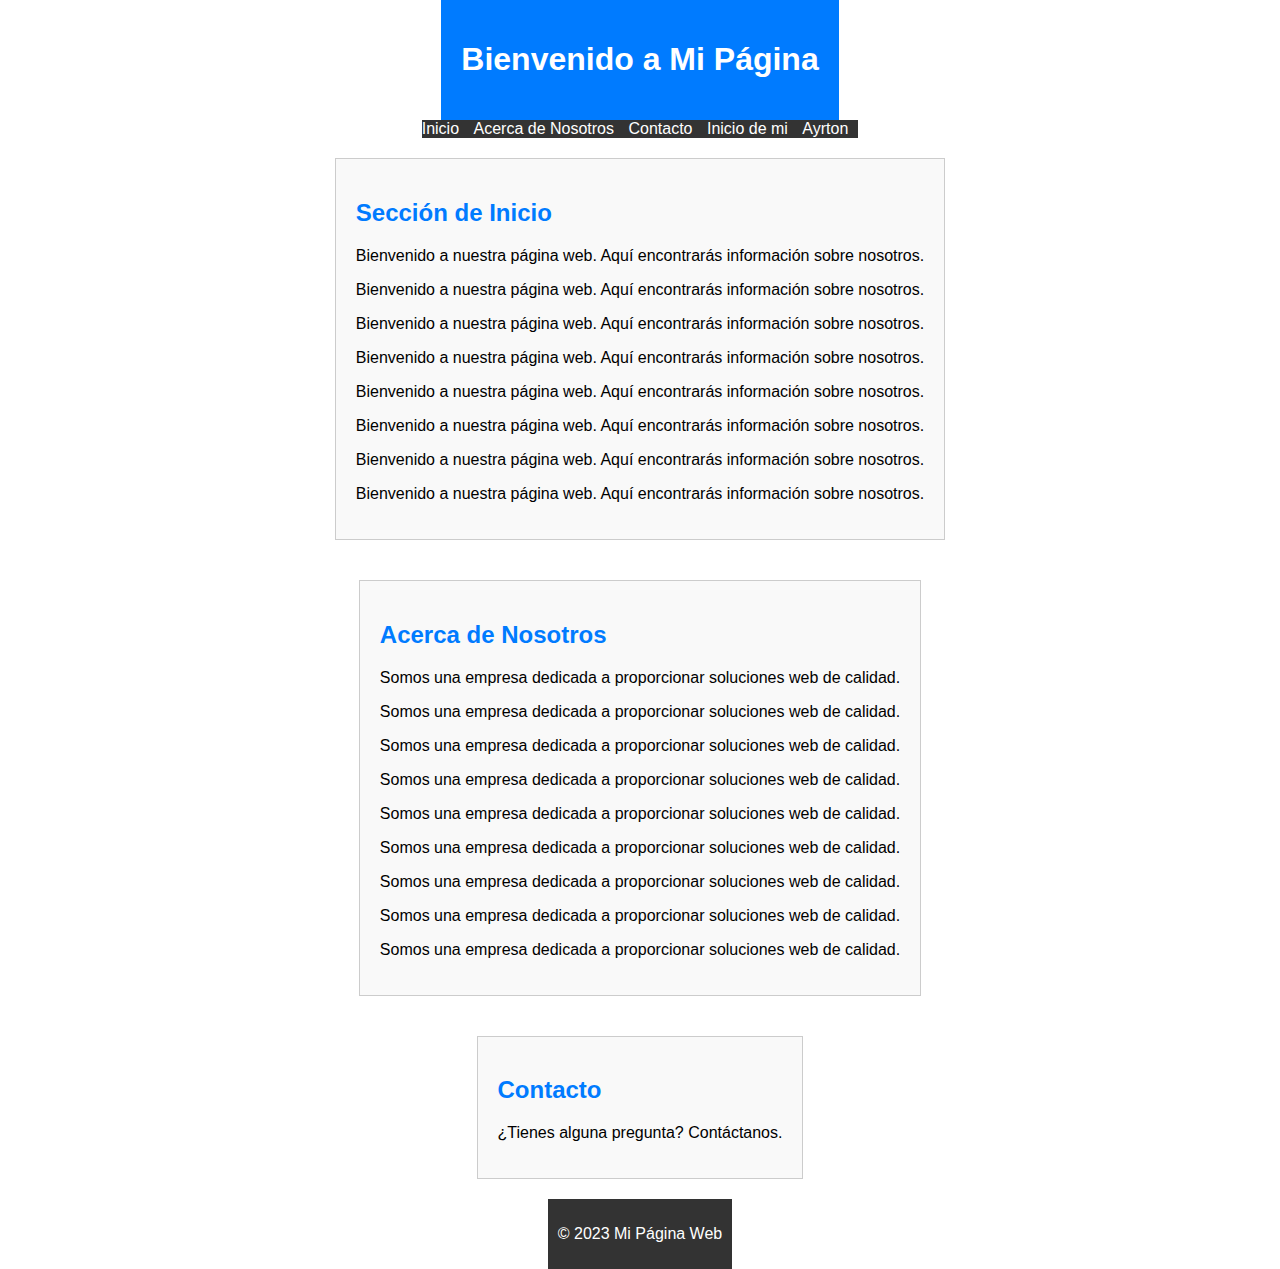
==== index.html @ 639d7d5f "pagina1" ====
<!DOCTYPE html>
<html>
<head>
    <meta charset="UTF-8">
    <title>Mi Página con Secciones</title>    
    <!-- Agrega la etiqueta link para el favicon -->
    <link rel="icon" type="image/png" href="image (3).png">
    <link rel="stylesheet" type="text/css" href="css/style.css">
</head>
<body>
    <header>
        <h1>Bienvenido a Mi Página</h1>
    </header>
    
    <nav>
        <ul>
            <li><a href="#inicio">Inicio</a></li>
            <li><a href="#acerca">Acerca de Nosotros</a></li>
            <li><a href="#contacto">Contacto</a></li>
            <li><a href="inicio.html">Inicio de mi</a></li>
            <li><a href="ayrton.html">Ayrton</a></li>
        </ul>
    </nav>

    <section id="inicio">
        <h2>Sección de Inicio</h2>
        <p>Bienvenido a nuestra página web. Aquí encontrarás información sobre nosotros.</p>
        <p>Bienvenido a nuestra página web. Aquí encontrarás información sobre nosotros.</p>
        <p>Bienvenido a nuestra página web. Aquí encontrarás información sobre nosotros.</p>
        <p>Bienvenido a nuestra página web. Aquí encontrarás información sobre nosotros.</p>
        <p>Bienvenido a nuestra página web. Aquí encontrarás información sobre nosotros.</p>
        <p>Bienvenido a nuestra página web. Aquí encontrarás información sobre nosotros.</p>
        <p>Bienvenido a nuestra página web. Aquí encontrarás información sobre nosotros.</p>
        <p>Bienvenido a nuestra página web. Aquí encontrarás información sobre nosotros.</p>
    </section>

    <section id="acerca">
        <h2>Acerca de Nosotros</h2>
        <p>Somos una empresa dedicada a proporcionar soluciones web de calidad.</p>
        <p>Somos una empresa dedicada a proporcionar soluciones web de calidad.</p>
        <p>Somos una empresa dedicada a proporcionar soluciones web de calidad.</p>
        <p>Somos una empresa dedicada a proporcionar soluciones web de calidad.</p>
        <p>Somos una empresa dedicada a proporcionar soluciones web de calidad.</p>
        <p>Somos una empresa dedicada a proporcionar soluciones web de calidad.</p>
        <p>Somos una empresa dedicada a proporcionar soluciones web de calidad.</p>
        <p>Somos una empresa dedicada a proporcionar soluciones web de calidad.</p>
        <p>Somos una empresa dedicada a proporcionar soluciones web de calidad.</p>
    </section>

    <section id="contacto">
        <h2>Contacto</h2>
        <p>¿Tienes alguna pregunta? Contáctanos.</p>
    </section>

    <footer>
        <p>&copy; 2023 Mi Página Web</p>
    </footer>
    <!-- Referencia al archivo JavaScript -->
    <script src="js/script.js"></script>
</body>
</html>
---- css/style.css ----
/* Estilos generales */
body {
    font-family: Arial, sans-serif;
    margin: 0;
    padding: 0;
    display: flex;
    flex-direction: column;
    align-items: center; /* Centrar horizontalmente */
    justify-content: center; /* Centrar verticalmente */
    min-height: 100vh; /* Establece el alto mínimo de la página al 100% de la ventana gráfica */
}

header {
    background-color: #007BFF;
    color: white;
    text-align: center;
    padding: 20px;
}

nav ul {
    list-style-type: none;
    padding: 0;
    margin: 0;
    background-color: #333;
    text-align: center;
}

nav li {
    display: inline;
    margin-right: 10px;
}

nav a {
    text-decoration: none;
    color: white;
}

/* Estilos de secciones */
section {
    padding: 20px;
    margin: 20px;
    border: 1px solid #ccc;
    background-color: #f9f9f9;
    transition: box-shadow 0.3s;
}

/* Sombreado cuando se pasa el mouse */
section:hover {
    box-shadow: 5px 5px 10px rgba(0, 0, 0, 0.5);
}

h2 {
    color: #007BFF;
}

/* Estilos de pie de página */
footer {
    text-align: center;
    background-color: #333;
    color: white;
    padding: 10px;
}

/* Estilo para resaltar la sección activa */
.resaltado {
    box-shadow: 5px 5px 10px rgba(0, 0, 0, 0.5); /* Define el sombreado */
    transform: scale(1.05); /* Aumenta ligeramente el tamaño */
}
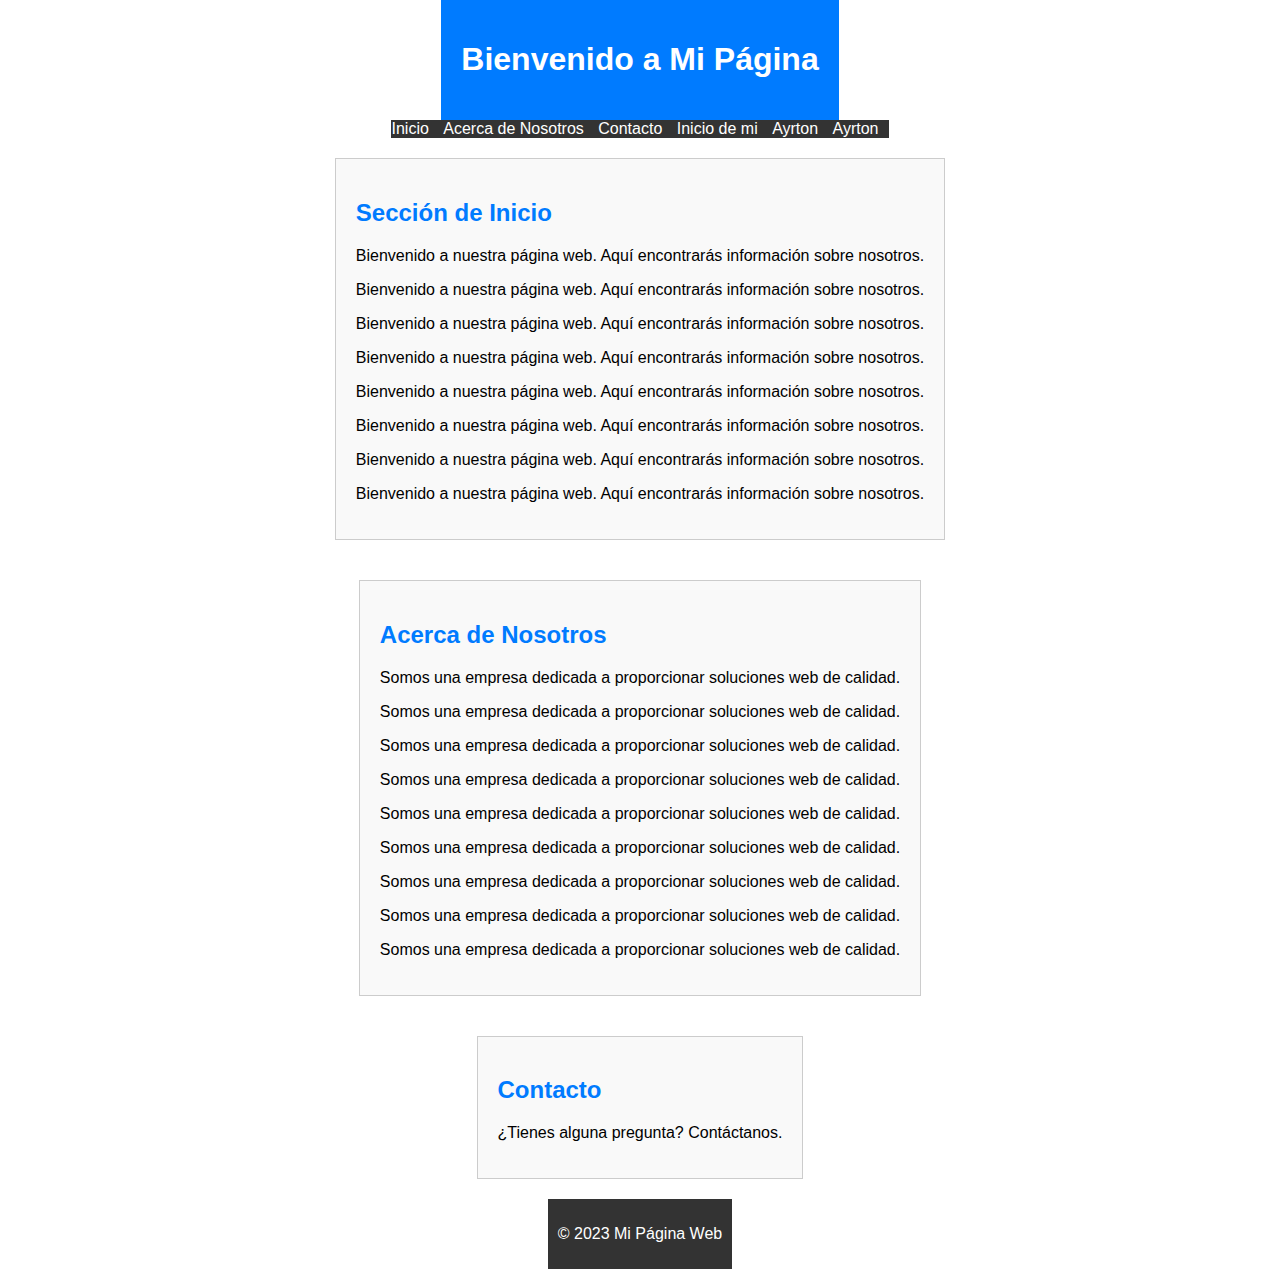
==== commit b97d4359: "nuevo" ====
--- a/index.html
+++ b/index.html
@@ -19,6 +19,7 @@
             <li><a href="#contacto">Contacto</a></li>
             <li><a href="inicio.html">Inicio de mi</a></li>
             <li><a href="ayrton.html">Ayrton</a></li>
+            <li><a href="michael.html">Ayrton</a></li>
         </ul>
     </nav>
 
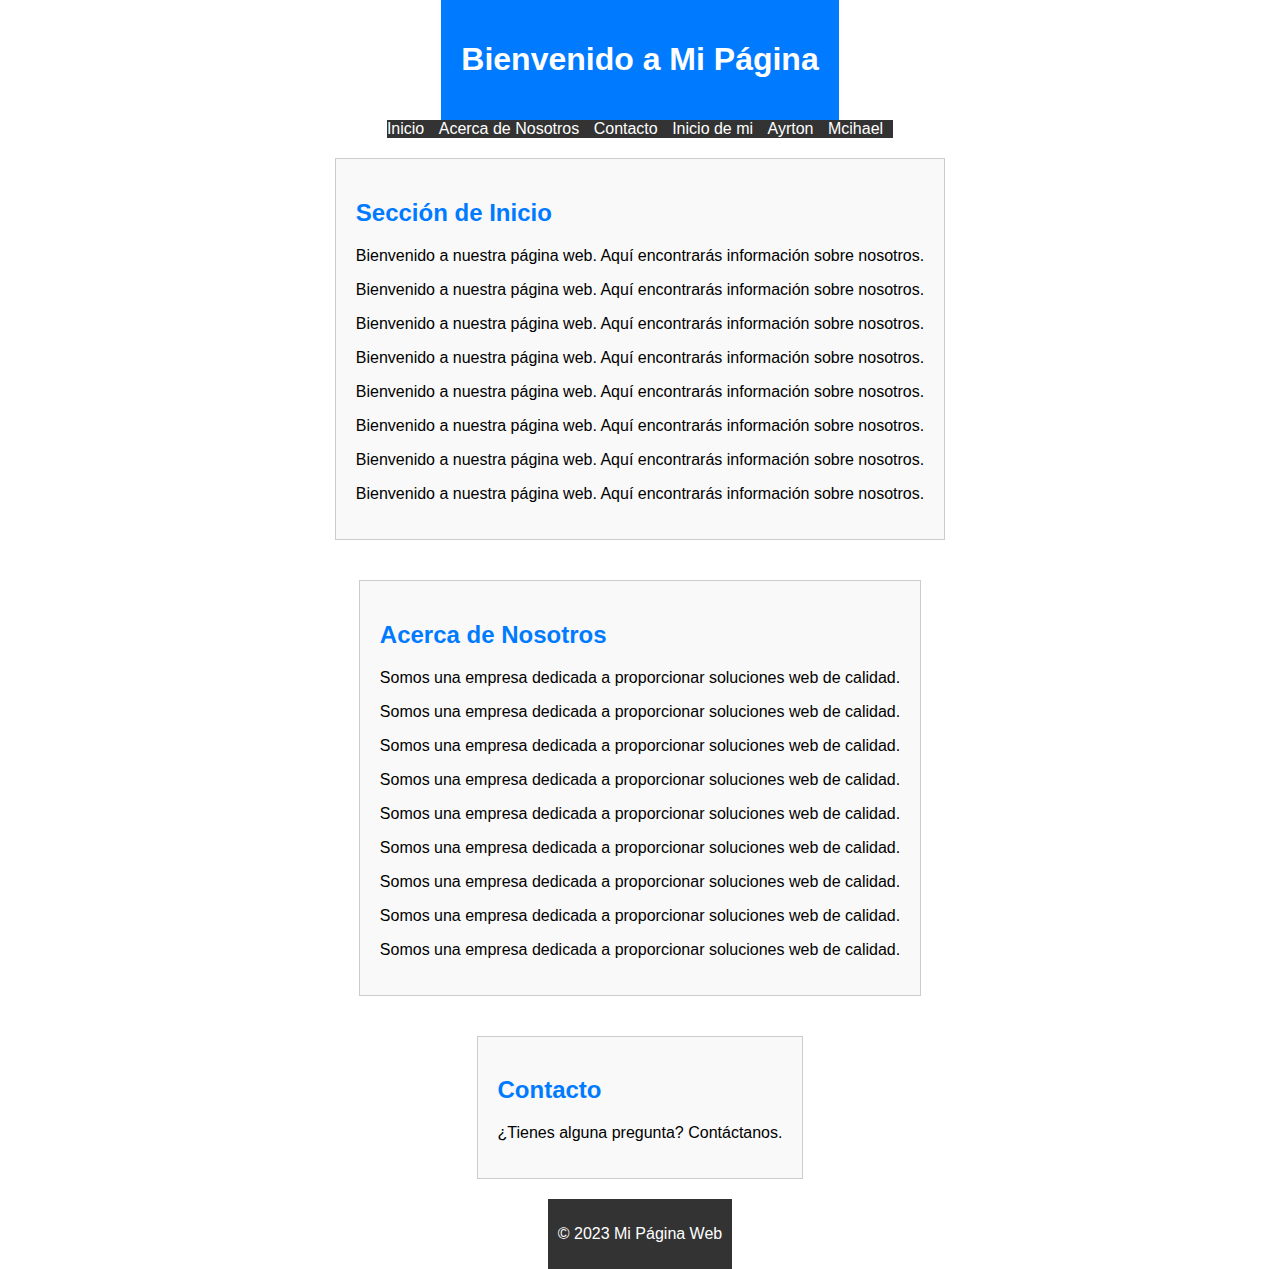
==== commit 4ad0f2db: "prueba 4" ====
--- a/index.html
+++ b/index.html
@@ -19,7 +19,7 @@
             <li><a href="#contacto">Contacto</a></li>
             <li><a href="inicio.html">Inicio de mi</a></li>
             <li><a href="ayrton.html">Ayrton</a></li>
-            <li><a href="michael.html">Ayrton</a></li>
+            <li><a href="michael.html">Mcihael</a></li>
         </ul>
     </nav>
 
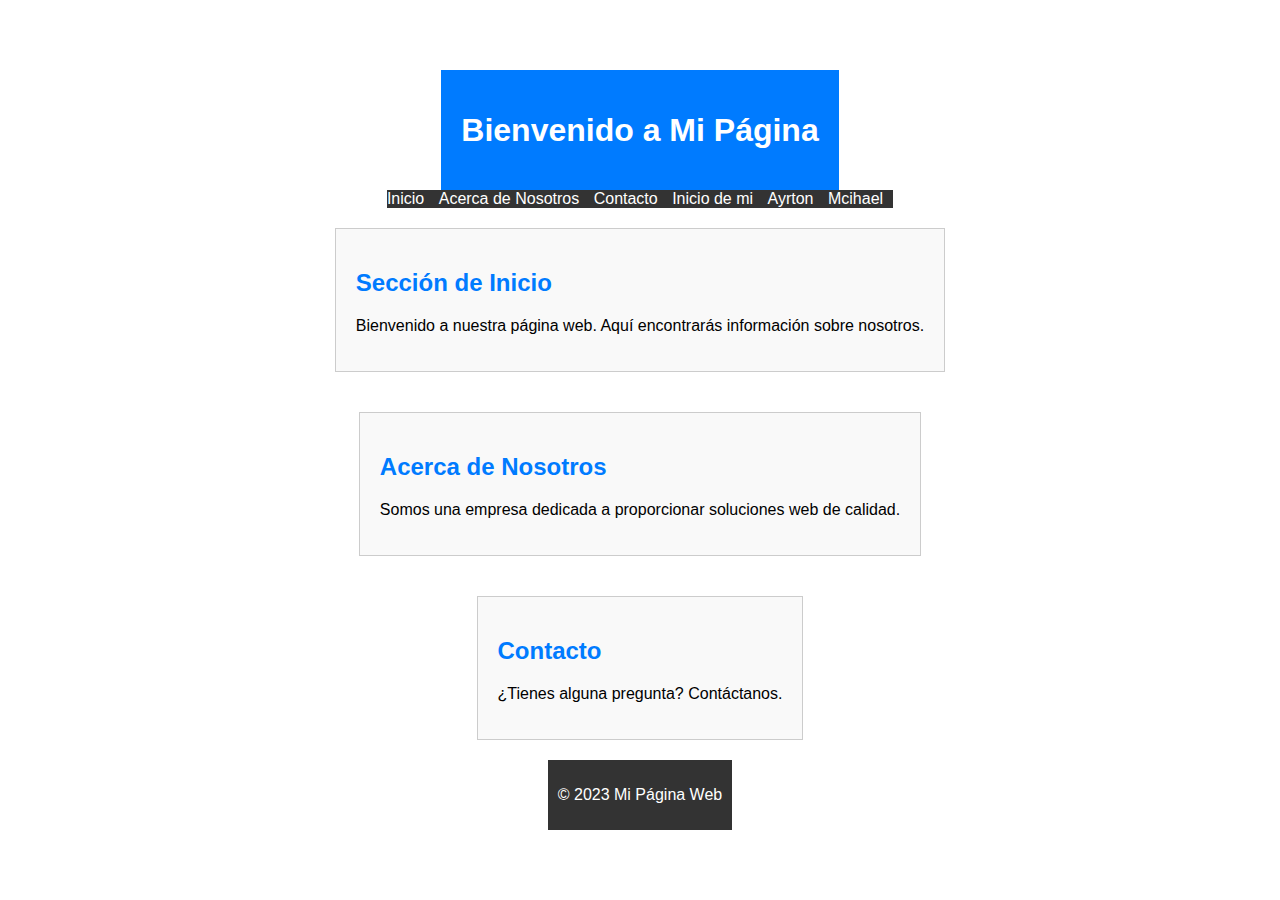
==== commit b4cc2884: "otra prueba" ====
--- a/index.html
+++ b/index.html
@@ -26,27 +26,12 @@
     <section id="inicio">
         <h2>Sección de Inicio</h2>
         <p>Bienvenido a nuestra página web. Aquí encontrarás información sobre nosotros.</p>
-        <p>Bienvenido a nuestra página web. Aquí encontrarás información sobre nosotros.</p>
-        <p>Bienvenido a nuestra página web. Aquí encontrarás información sobre nosotros.</p>
-        <p>Bienvenido a nuestra página web. Aquí encontrarás información sobre nosotros.</p>
-        <p>Bienvenido a nuestra página web. Aquí encontrarás información sobre nosotros.</p>
-        <p>Bienvenido a nuestra página web. Aquí encontrarás información sobre nosotros.</p>
-        <p>Bienvenido a nuestra página web. Aquí encontrarás información sobre nosotros.</p>
-        <p>Bienvenido a nuestra página web. Aquí encontrarás información sobre nosotros.</p>
-    </section>
+           </section>
 
     <section id="acerca">
         <h2>Acerca de Nosotros</h2>
         <p>Somos una empresa dedicada a proporcionar soluciones web de calidad.</p>
-        <p>Somos una empresa dedicada a proporcionar soluciones web de calidad.</p>
-        <p>Somos una empresa dedicada a proporcionar soluciones web de calidad.</p>
-        <p>Somos una empresa dedicada a proporcionar soluciones web de calidad.</p>
-        <p>Somos una empresa dedicada a proporcionar soluciones web de calidad.</p>
-        <p>Somos una empresa dedicada a proporcionar soluciones web de calidad.</p>
-        <p>Somos una empresa dedicada a proporcionar soluciones web de calidad.</p>
-        <p>Somos una empresa dedicada a proporcionar soluciones web de calidad.</p>
-        <p>Somos una empresa dedicada a proporcionar soluciones web de calidad.</p>
-    </section>
+          </section>
 
     <section id="contacto">
         <h2>Contacto</h2>
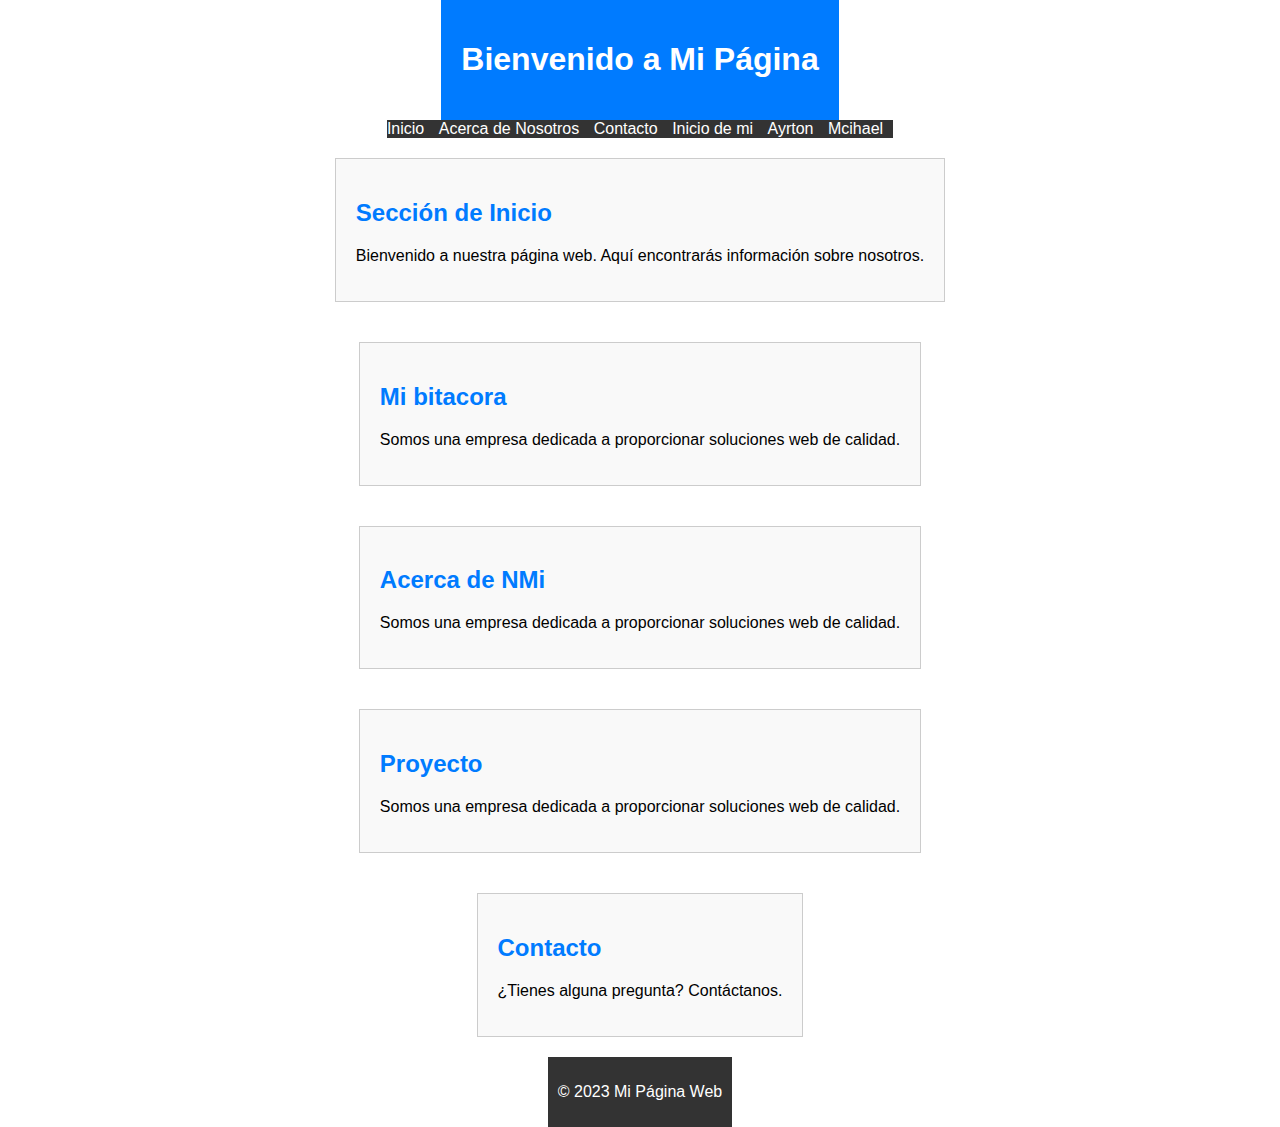
==== commit 279c9bd1: "prueba 6" ====
--- a/index.html
+++ b/index.html
@@ -28,8 +28,18 @@
         <p>Bienvenido a nuestra página web. Aquí encontrarás información sobre nosotros.</p>
            </section>
 
+    <section id="bitacora">
+        <h2>Mi bitacora</h2>
+        <p>Somos una empresa dedicada a proporcionar soluciones web de calidad.</p>
+          </section>
+
     <section id="acerca">
-        <h2>Acerca de Nosotros</h2>
+        <h2>Acerca de NMi</h2>
+        <p>Somos una empresa dedicada a proporcionar soluciones web de calidad.</p>
+          </section>
+
+    <section id="proyecto">
+        <h2>Proyecto</h2>
         <p>Somos una empresa dedicada a proporcionar soluciones web de calidad.</p>
           </section>
 
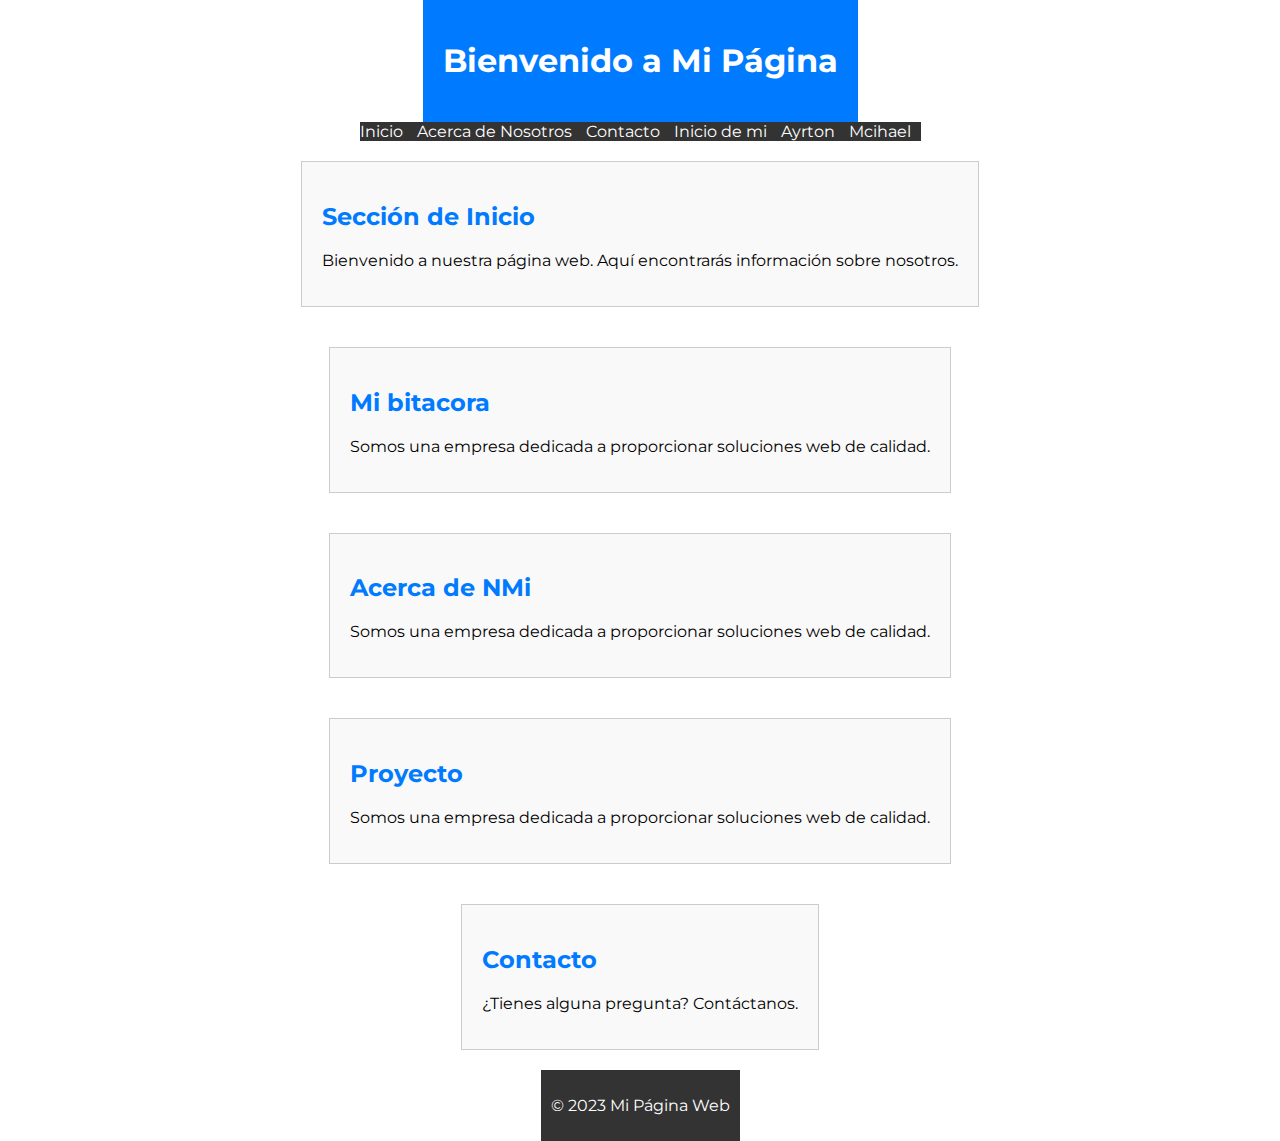
==== commit 73526bc9: "fase2" ====
--- a/index.html
+++ b/index.html
@@ -6,6 +6,9 @@
     <!-- Agrega la etiqueta link para el favicon -->
     <link rel="icon" type="image/png" href="image (3).png">
     <link rel="stylesheet" type="text/css" href="css/style.css">
+    <link rel="preconnect" href="https://fonts.googleapis.com">
+<link rel="preconnect" href="https://fonts.gstatic.com" crossorigin>
+<link href="https://fonts.googleapis.com/css2?family=Bebas+Neue&family=Montserrat:wght@100&display=swap" rel="stylesheet">
 </head>
 <body>
     <header>
--- a/css/style.css
+++ b/css/style.css
@@ -1,6 +1,7 @@
 /* Estilos generales */
 body {
-    font-family: Arial, sans-serif;
+    font-family: 'Bebas Neue', sans-serif;
+    font-family: 'Montserrat', sans-serif;
     margin: 0;
     padding: 0;
     display: flex;
